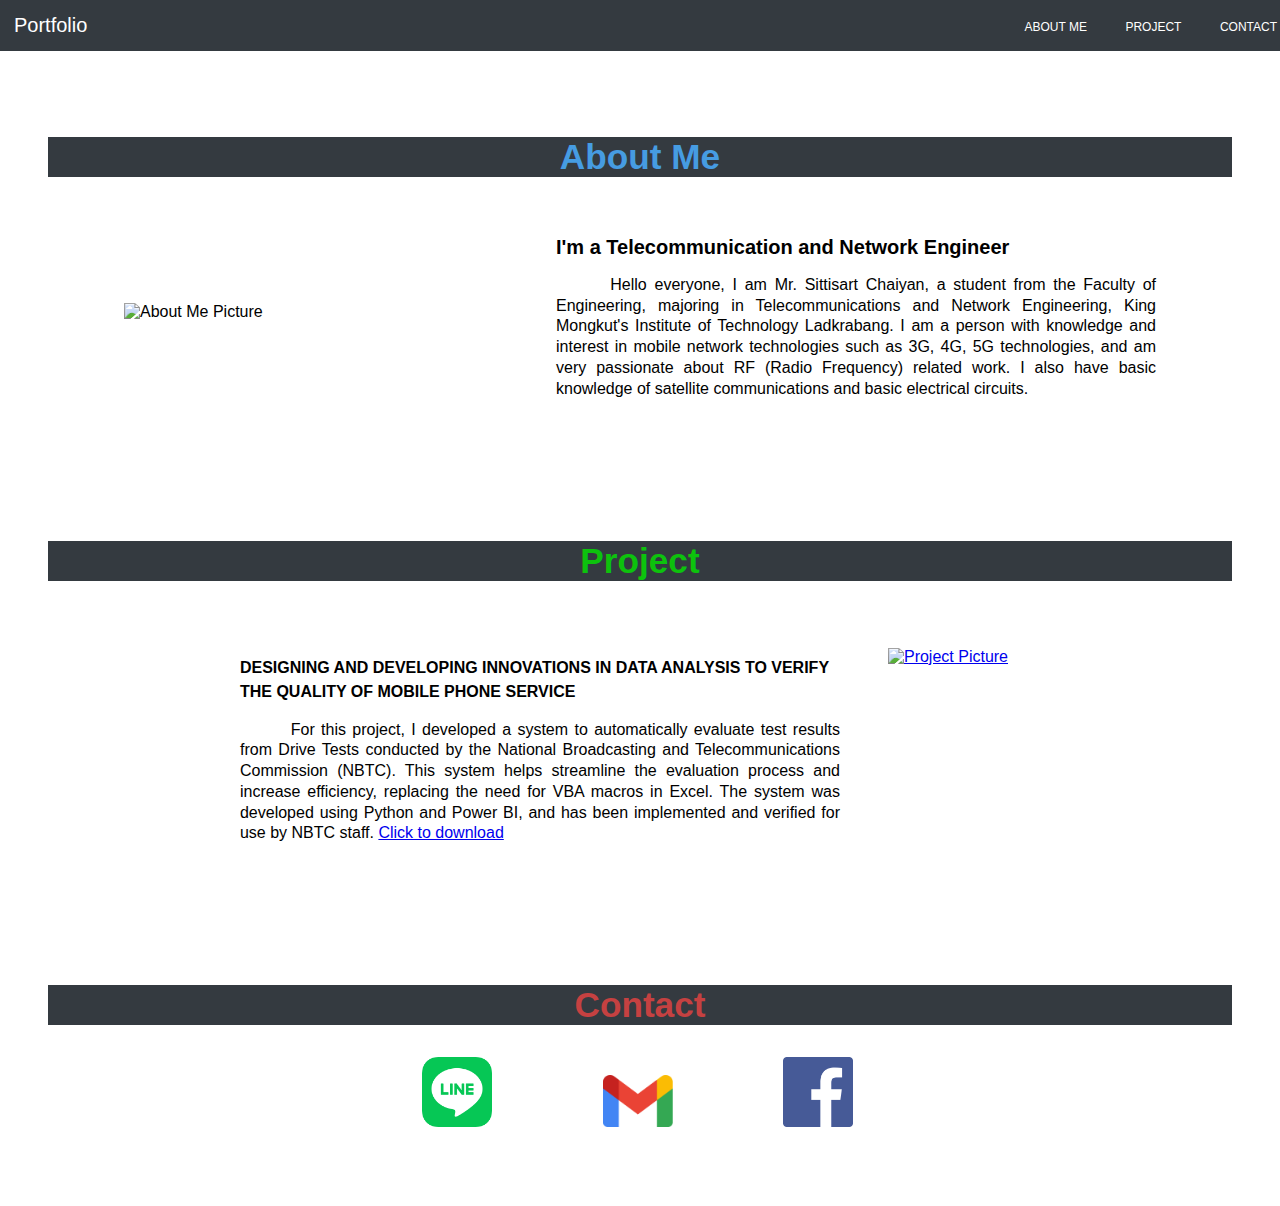
==== rush/best.html @ e19509fa "final rush" ====
<!DOCTYPE html>
<html lang="en">
<head>
    <meta charset="UTF-8">
    <meta name="viewport" content="width=device-width, initial-scale=1.0">
    <title>Best</title>
    <link rel="stylesheet" href="best.css">

</head>
<body>
    <nav class="navbar navbar-expand-md fixed-top navbar-dark bg-dark">
        <div class="container-1">
            <a class="navbar-brand" href="index.html">Portfolio</a>
        </div>
        <button class="navbar-toggler" type="button" data-toggle="collapse" data-target="#navbarNav" aria-controls="navbarNav" aria-expanded="false" aria-label="Toggle navigation">
            <span class="navbar-toggler-icon"></span>
        </button>
        <div class="collapse navbar-collapse" id="navbarNav">
            <div class="container-2">
                <a class="nav-link" href="#about-me">ABOUT ME</a>
                <a class="nav-link" href="#project">PROJECT</a>
                <a class="nav-link" href="#contact">CONTACT</a>
            </div>
        </div>
    </nav>

    <section id="about-me" class="section">
        <h2>About Me</h2>
        <div class="about-container">
            <img src="https://encrypted-tbn0.gstatic.com/images?q=tbn:ANd9GcRLYFw4FX8aj5knyBHPt4BYmPeZjPRJ4lZPUxRSCQfsfQ&s" alt="About Me Picture" class="section-image1">
            <div class="description">
                <!-- <h3>I'm Best</h3> -->
                <h4>I'm a Telecommunication and Network Engineer</h4>
                <p>&nbsp;&nbsp;&nbsp;&nbsp;&nbsp;&nbsp;&nbsp;Hello everyone, I am Mr. Sittisart Chaiyan, a student from the Faculty of Engineering, majoring in Telecommunications and Network Engineering, King Mongkut's Institute of Technology Ladkrabang. I am a person with knowledge and interest in mobile network technologies such as 3G, 4G, 5G technologies, and am very passionate about RF (Radio Frequency) related work. I also have basic knowledge of satellite communications and basic electrical circuits.</p>

            </div>
        </div>
    </section>

    <section id="project" class="section">
        <h2>Project</h2>
        <div class="project-container">
            <div class="project-header">
            </div>
            <div class="project-content">
                <div class="description">
                    <h5>DESIGNING AND DEVELOPING INNOVATIONS IN DATA ANALYSIS TO VERIFY THE QUALITY OF MOBILE PHONE SERVICE</h5>
                    <p>
                        &nbsp;&nbsp;&nbsp;&nbsp;&nbsp;&nbsp;&nbsp; For this project, I developed a system to automatically evaluate test results from Drive Tests conducted by the National Broadcasting and Telecommunications Commission (NBTC). This system helps streamline the evaluation process and increase efficiency, replacing the need for VBA macros in Excel. The system was developed using Python and Power BI, and has been implemented and verified for use by NBTC staff.
                        <a href="img/project.pdf" download> Click to download </a>
                    </p>
                </div>
                <a href="https://www.youtube.com" target="_blank">
                    <img src="img/project.png" alt="Project Picture" class="section-image2">
                </a>
            </div>
        </div>
    </section>
    </section>

    <section id="contact" class="section">
        <h2>Contact</h2>
        <div class="contact-container">
            <p class="contact-icons">
                <a href="https://line.me/R/ti/p/%40xxxxxxxx" target="_blank">
                    <img src="img/logo-line.png" alt="Line">
                </a>
                <a href="mailto:sittisat.ch@gmail.com">
                    <img src="img/logo-email.png" alt="Email">
                </a>
                <a href="https://www.facebook.com/yourprofile" target="_blank">
                    <img src="img/logo-facebook.png" alt="Facebook">
                </a>
            </p>            
        </div>
    </section>
</body>
<script src="best.js"></script>
</html>
---- rush/best.css ----
html {
    scroll-behavior: smooth;
}

body {
    font-family: 'Kanit', sans-serif;
    margin: 0;
    padding-top: 60px; /* To account for fixed navbar */
}

.navbar-toggler {
    display: none;
}

.navbar {
    display: flex;
    justify-content: space-between;
    align-items: center;
    padding: 14px;
    background-color: #343a40;
    position: fixed;
    top: 0;
    left: 0;
    width: 100%;
    z-index: 1000; 
}

.navbar-brand {
    font-size: 20px;
    color: #fff;
    text-decoration: none;
    margin-right: 1rem;
}

.container-1 {
    display: flex;
    justify-content: center;
    align-items: center;
}

.navbar-brand:hover {
    color: rgb(207, 8, 8);
}

.nav-link {
    font-weight: 400;
    color: white;
    text-decoration: none;
    font-size: 0.75rem;
    transition: color 0.3s ease;
    padding: 17px;
}

.nav-link:hover {
    color: #0be241;
}

.section {
    padding: 3rem 3rem;
    text-align: center;
}

.about-container {
    display: flex;
    align-items: center;
    justify-content: center;
    text-align: left;
}

.about-container .description {
    flex: 1;
}

.section-image1 {
    width: 100%;
    max-width: 400px; /* Increase max-width for larger image */
    height: auto;
    margin-right: 2rem;
}

.section-image2 {
    margin-top: 1.2rem ;
    margin-right: 2rem;
    width: 100%;
    max-width: 400px;
    height: 280px;
}

.project-container {
    display: flex;
    flex-direction: column; /* Stack items vertically */
    align-items: center;
    text-align: left;
}

.project-header {
    text-align: center;
    margin-bottom: 1rem;
}

.project-content {
    display: flex;
    justify-content: center;
    align-items: flex-start;
    text-align: left;
    width: 100%;
}

.project-content .description {
    flex: 1;
    padding-right: 1.5rem; /* Add padding to align with the first word of the project name */
}

.project-content .section-image2 {
    margin-left: 1.5rem;
    max-width: 300px;
}

.description {
    max-width: 600px;
}
.contact-container img {
    width: 70px;
    height: auto;
    margin-right: 5px;
    align-items: center;
}
.contact-icons {
    text-align: center; /* Center align the content */
}

.contact-icons a {
    display: inline-block; /* Make each link behave like inline elements */
    margin: 0 50px; /* Add some spacing between the links */
}


#about-me h2 {
    color: rgb(70, 156, 226);
}

#project h2 {
    color: rgb(13, 194, 13);
}

#contact h2 {
    color: rgb(197, 65, 65);
}
h2 {
    font-size: 2.2rem;
    margin-bottom: 2rem;
    background: #343a40;
}

h4 {
    font-size: 1.25rem;
    margin-bottom: 0.7rem;
}

h5 {
    font-size: 1rem;
    margin-bottom: 0.5rem;
    line-height: 1.5;
}

p {
    font-size: 1rem;
    text-align: justify;
    line-height: 1.3;
}

.contact-container {
    text-align: center;
}

.contact-container p {
    font-size: 1.25rem;
    line-height: 1.75;
}

@media (max-width: 768px) {
    .navbar-nav {
        flex-direction: column;
        align-items: center;
    }

    .container-1 {
        margin-bottom: 10px;
    }

    .navbar-brand {
        font-size: 1.2rem; 
    }

    .nav-link {
        padding: 10px;
    }

    .about-container, .project-container, .project-content {
        flex-direction: column;
        align-items: center;
    }

    .project-content .description {
        padding-right: 0;
        margin-bottom: 1rem;
    }

    .project-content .section-image2 {
        margin-left: 0;
    }

    .description {
        text-align: center;
        padding-left: 0; /* Remove padding for mobile */
    }
}
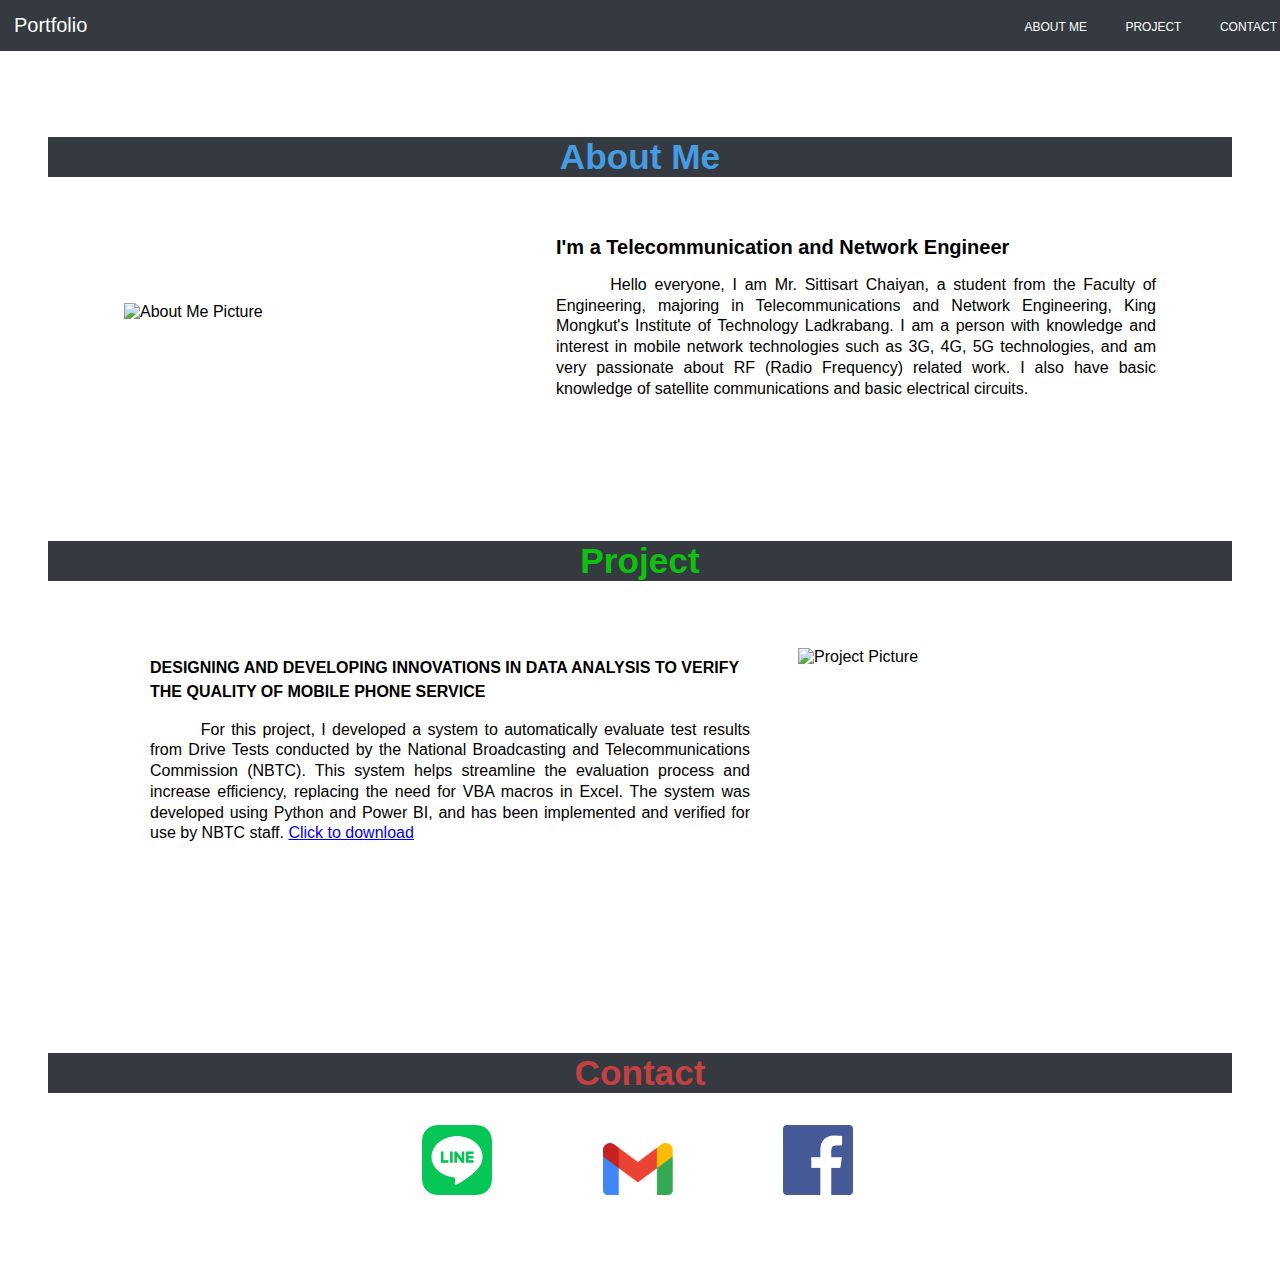
==== commit c9549714: "round 2" ====
--- a/rush/best.html
+++ b/rush/best.html
@@ -50,7 +50,6 @@
                         <a href="img/project.pdf" download> Click to download </a>
                     </p>
                 </div>
-                <a href="https://www.youtube.com" target="_blank">
                     <img src="img/project.png" alt="Project Picture" class="section-image2">
                 </a>
             </div>
@@ -62,13 +61,13 @@
         <h2>Contact</h2>
         <div class="contact-container">
             <p class="contact-icons">
-                <a href="https://line.me/R/ti/p/%40xxxxxxxx" target="_blank">
+                <a href="https://line.me/ti/p/28vChQ8F2_" target="_blank">
                     <img src="img/logo-line.png" alt="Line">
                 </a>
                 <a href="mailto:sittisat.ch@gmail.com">
                     <img src="img/logo-email.png" alt="Email">
                 </a>
-                <a href="https://www.facebook.com/yourprofile" target="_blank">
+                <a href="https://web.facebook.com/best.chaiyahan" target="_blank">
                     <img src="img/logo-facebook.png" alt="Facebook">
                 </a>
             </p>            
